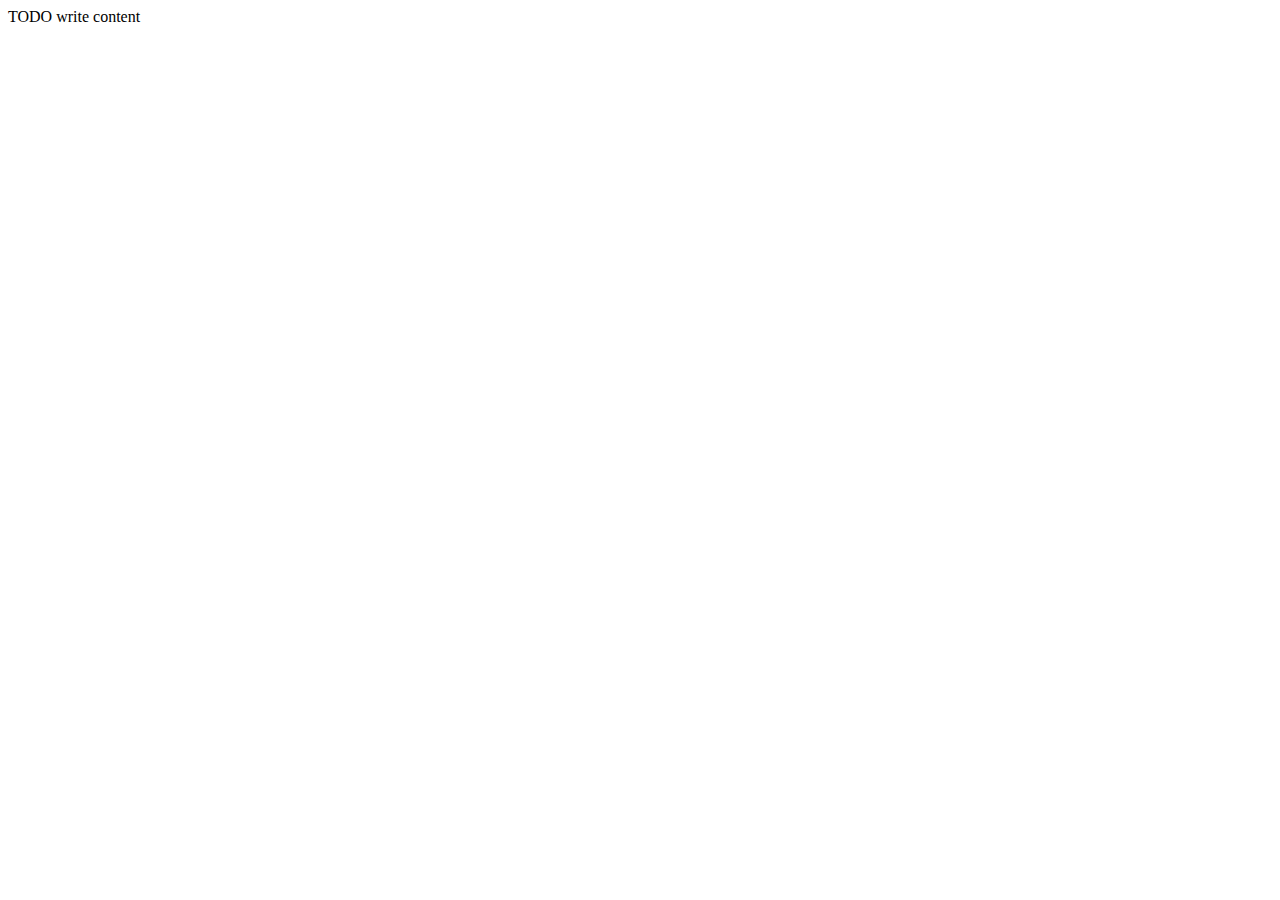
==== contact.html @ 54d0308b "commited unfinshed, but all files" ====
<!DOCTYPE html>
<!--
To change this license header, choose License Headers in Project Properties.
To change this template file, choose Tools | Templates
and open the template in the editor.
-->
<html>
    <head>
        <title>TODO supply a title</title>
        <meta charset="UTF-8">
        <meta name="viewport" content="width=device-width, initial-scale=1.0">
    </head>
    <body>
        <div>TODO write content</div>
    </body>
</html>
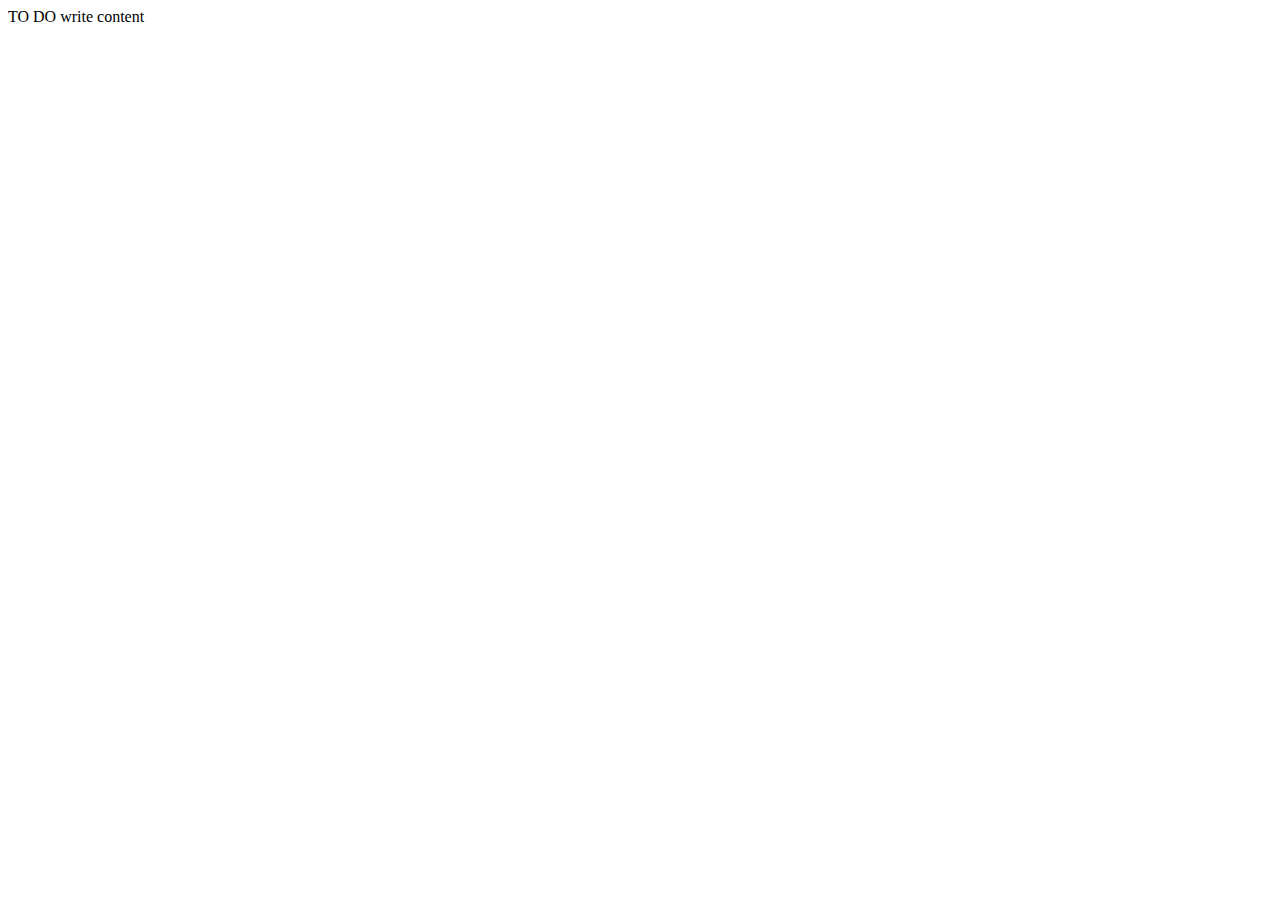
==== commit 3802cb7f: "committing all files" ====
--- a/contact.html
+++ b/contact.html
@@ -6,11 +6,11 @@
 -->
 <html>
     <head>
-        <title>TODO supply a title</title>
+        <title>TO DO supply a title</title>
         <meta charset="UTF-8">
         <meta name="viewport" content="width=device-width, initial-scale=1.0">
     </head>
     <body>
-        <div>TODO write content</div>
+        <div>TO DO write content</div>
     </body>
 </html>
